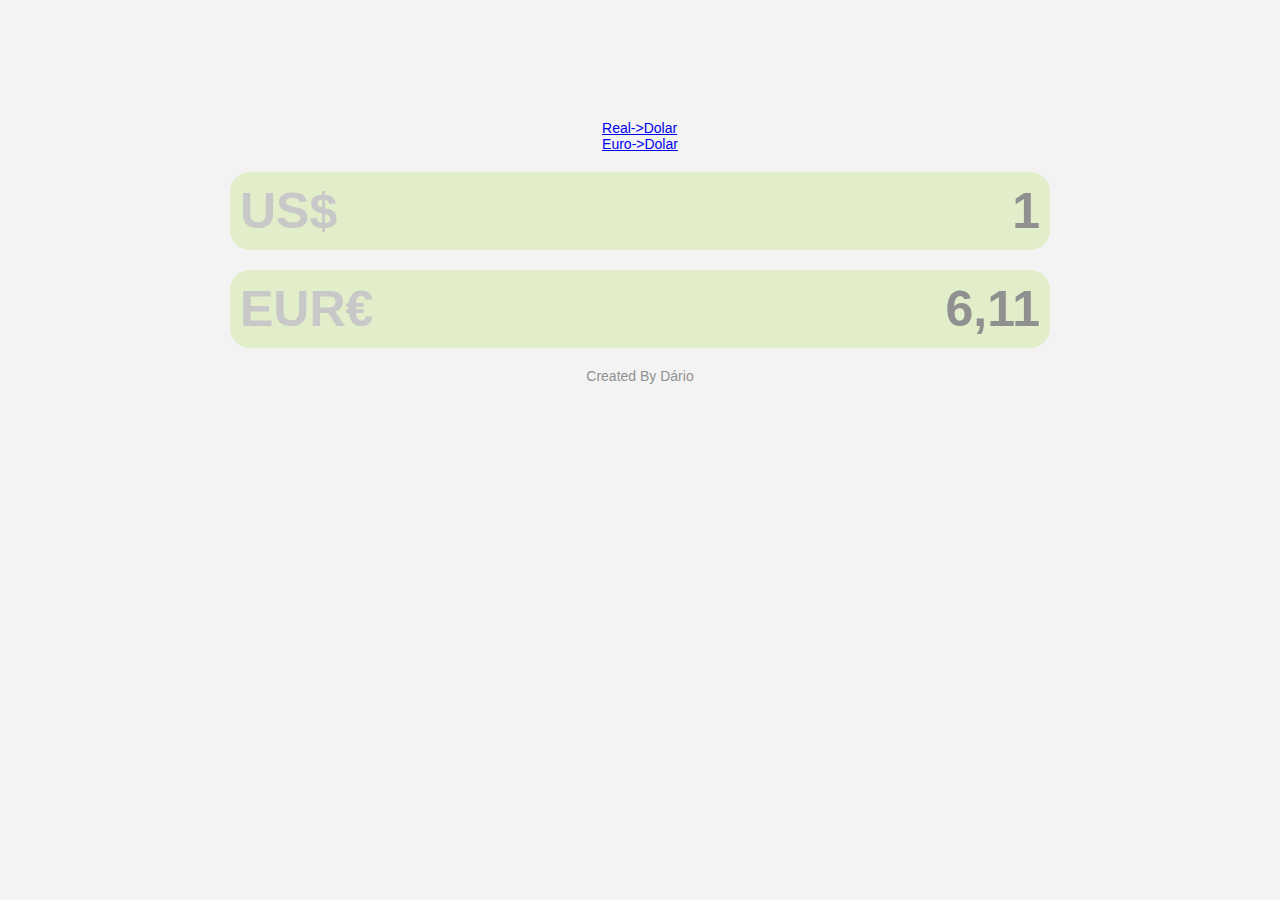
==== eurUsd.html @ 9238f94a "Criei a segunda tela, para converter euro para dolar ou real" ====
<!DOCTYPE html>
<html lang="pt-br">

<head>
    <meta charset="UTF-8">
    <meta name="viewport" content="width=device-width, initial-scale=1.0">
    <title>Euro to Dólar</title>
    <link rel="stylesheet" href="assets/css/style.css" />
    <link rel="shortcut icon" href="assets/imgs/favicon.webp" type="image/x-icon">
</head>

<body>
    <header>
        <!-- <img src="assets/imgs/logo.png" alt="Conversor" /> -->
        <nav class="barraNavegacao">
            <ul>
                <li><a href="index.html">Real->Dolar</a></li>
                <li><a href="eurUsd.html">Euro->Dolar</a></li>
            </ul>
         </nav>
    </header>

    <main>
        <div>
            <section>
                <span class="cur">US$</span>
                <input id="usd" type="text" />
            </section>
            <section>
                <span class="cur">EUR€</span>
                <input id="brl" type="text" />
            </section>
        </div>
    </main>

    <footer>
        Created By Dário
    </footer>

    <script src="assets/js/script.js"></script>
</body>
</html>
---- assets/css/style.css ----
:root {
    --background: #f3f3f3;
    --primary: #333333;
    --foreground: #e2edca;
    --secondary: #909090;
    --secondary-light: #c8c8c8;
}

* {
    margin: 0;
    padding: 0;
    list-style: none;
}

html {
    font-size: 62.5%;
}

body {
    margin-top: 12rem;
    font-size: 1.4rem;
    font-family: Arial, Helvetica, sans-serif;
    background-color: var(--background);
    color: var(--primary);
}

header {
    display: flex;
    align-items: center;
    flex-direction: column;
}

header img {
    border-radius: 20px;
    width: 8rem;
    height: 8rem;
}

main {
    margin: 1rem;
}

main section {
    border-radius: 20px;
    display: flex;
    font-weight: bold;
    background-color: var(--foreground);
    margin: 2rem auto;
    padding: 1rem;
    max-width: 80rem;
}

main section span {
    display: block;
    margin-right: 1rem;
    color: var(--secondary-light);
    font-size: 5rem;
}

main section input {
    flex: 1;
    min-width: 0;
    background: transparent;
    color: var(--secondary);
    font-size: 5rem;
    font-weight: bold;
    border: 0;
    outline: none;
    text-align: right;
}

footer {
    text-align: center;
    font-size: 1.4rem;
    color: var(--secondary);
}
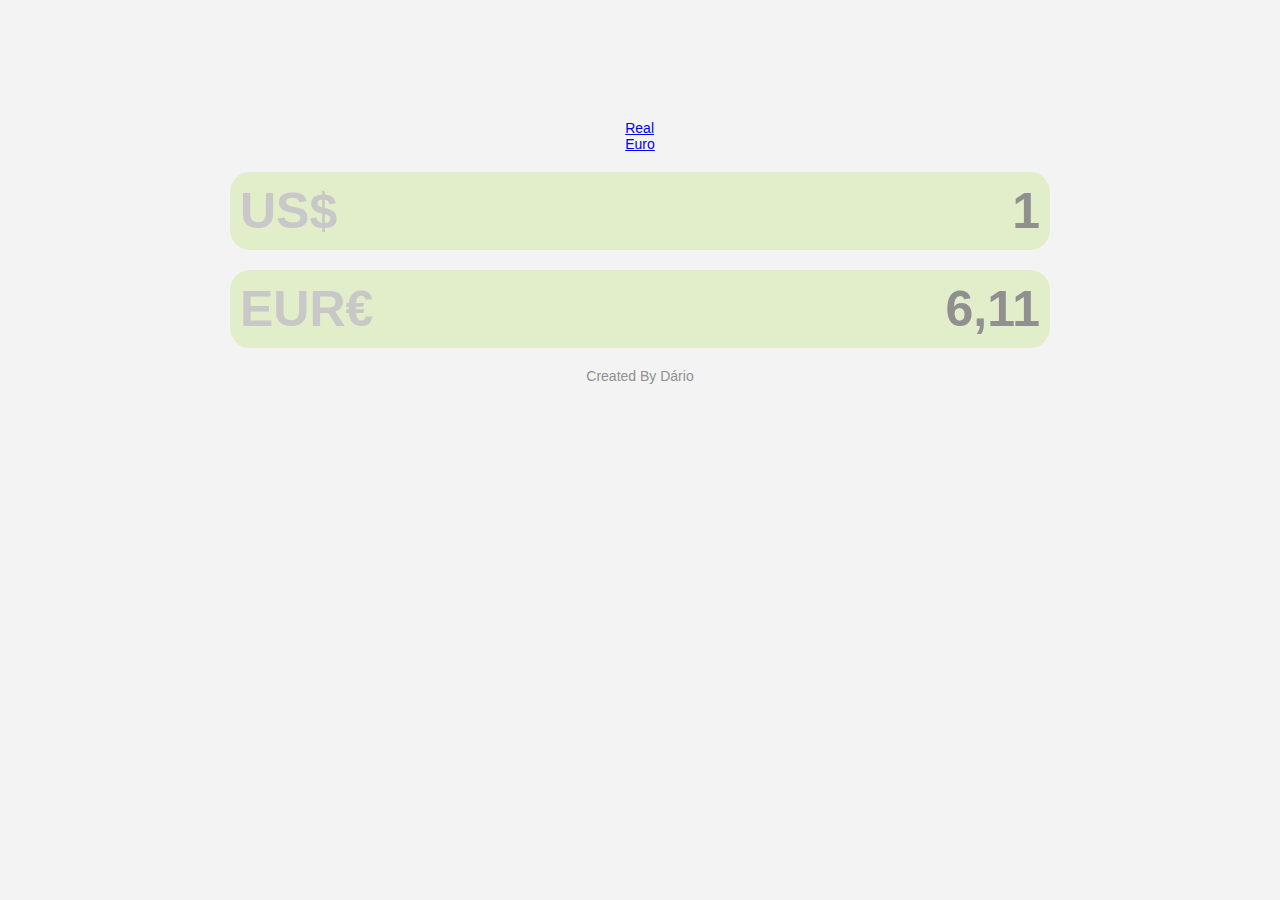
==== commit b0bbbaae: "init navBar" ====
--- a/eurUsd.html
+++ b/eurUsd.html
@@ -14,8 +14,8 @@
         <!-- <img src="assets/imgs/logo.png" alt="Conversor" /> -->
         <nav class="barraNavegacao">
             <ul>
-                <li><a href="index.html">Real->Dolar</a></li>
-                <li><a href="eurUsd.html">Euro->Dolar</a></li>
+                <li><a href="index.html">Real</a></li>
+                <li><a href="eurUsd.html">Euro</a></li>
             </ul>
          </nav>
     </header>
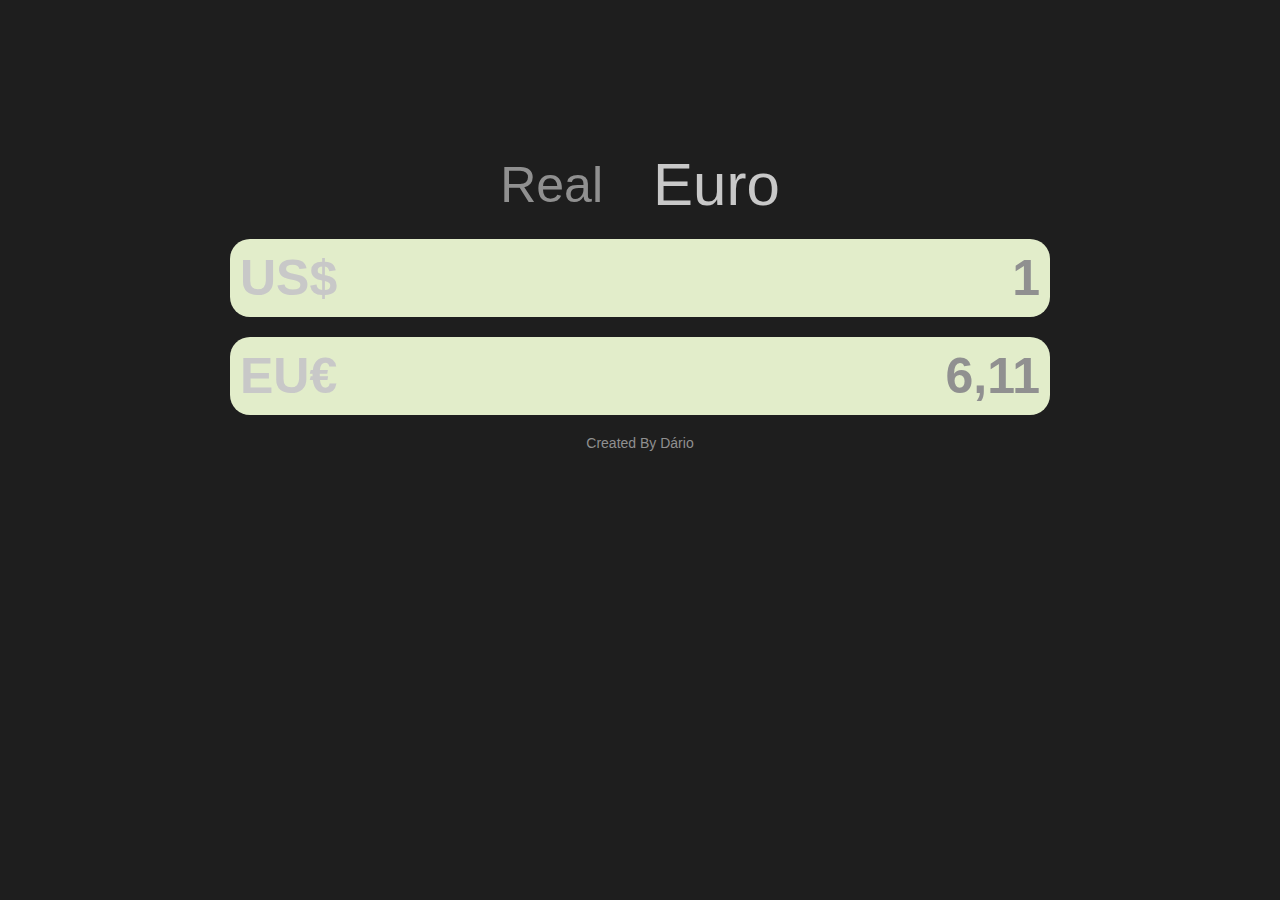
==== commit c3feb9e0: "create navBar nas pgs" ====
--- a/eurUsd.html
+++ b/eurUsd.html
@@ -12,10 +12,10 @@
 <body>
     <header>
         <!-- <img src="assets/imgs/logo.png" alt="Conversor" /> -->
-        <nav class="barraNavegacao">
+        <nav class="navBar">
             <ul>
-                <li><a href="index.html">Real</a></li>
-                <li><a href="eurUsd.html">Euro</a></li>
+                <li><a class="navItem" href="index.html">Real</a></li>
+                <li><a style="color: #c8c8c8; font-size: 6rem;" class="navItem" href="eurUsd.html">Euro</a></li>
             </ul>
          </nav>
     </header>
@@ -27,7 +27,7 @@
                 <input id="usd" type="text" />
             </section>
             <section>
-                <span class="cur">EUR€</span>
+                <span class="cur">EU€</span>
                 <input id="brl" type="text" />
             </section>
         </div>
--- a/assets/css/style.css
+++ b/assets/css/style.css
@@ -1,5 +1,5 @@
 :root {
-    --background: #f3f3f3;
+    --background: #1e1e1e;
     --primary: #333333;
     --foreground: #e2edca;
     --secondary: #909090;
@@ -17,7 +17,7 @@
 }
 
 body {
-    margin-top: 12rem;
+    margin-top: 15rem;
     font-size: 1.4rem;
     font-family: Arial, Helvetica, sans-serif;
     background-color: var(--background);
@@ -31,9 +31,20 @@
 }
 
 header img {
-    border-radius: 20px;
-    width: 8rem;
-    height: 8rem;
+    display: none;
+}
+
+.navBar ul{
+    display: flex;
+    align-items: center;
+    flex-direction: row;
+    gap: 5rem;
+}
+
+.navItem{
+    font-size: 5rem;
+    color: var(--secondary);
+    text-decoration: none;
 }
 
 main {
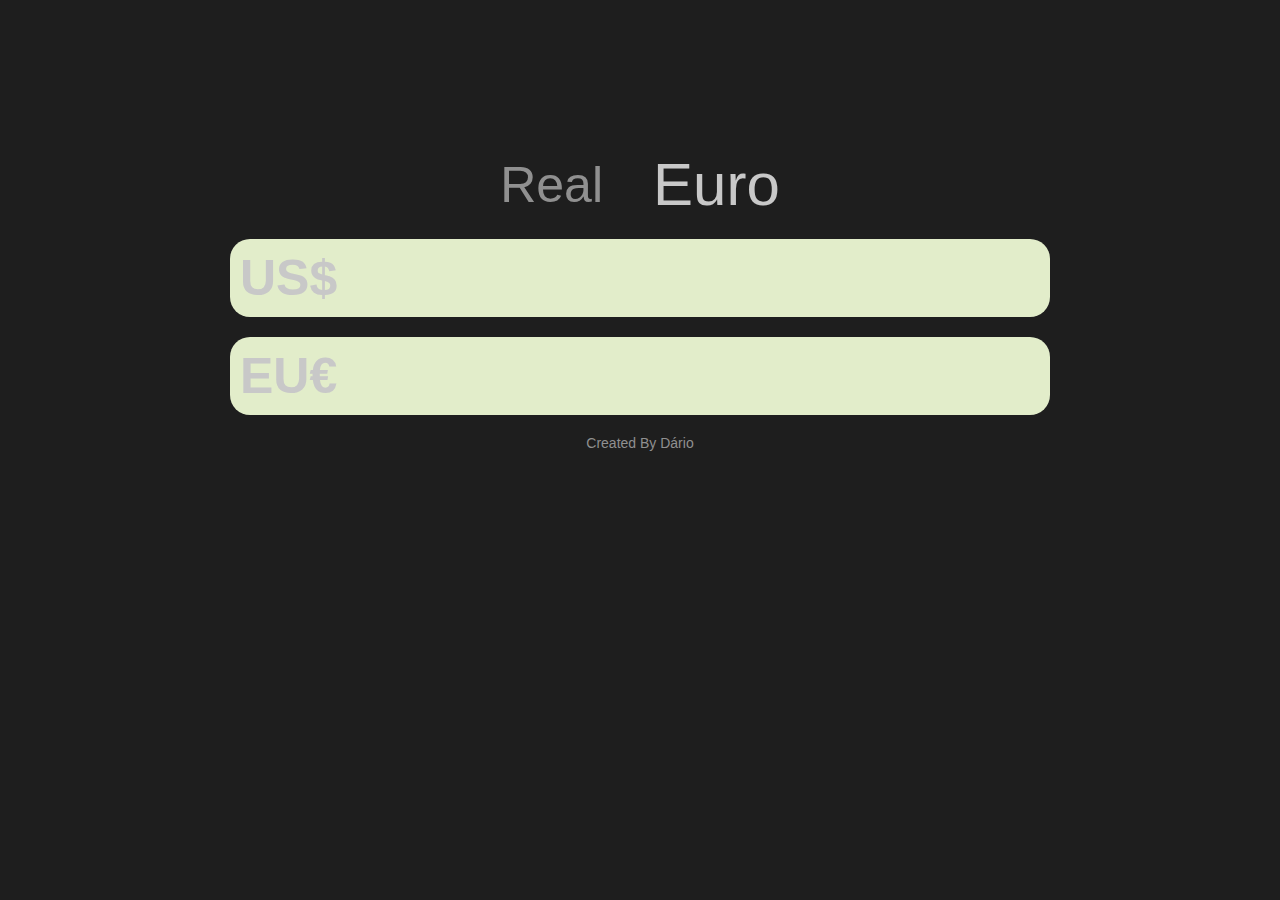
==== commit 2cb20da0: "add scriptEur.js" ====
--- a/eurUsd.html
+++ b/eurUsd.html
@@ -37,6 +37,6 @@
         Created By Dário
     </footer>
 
-    <script src="assets/js/script.js"></script>
+    <script src="assets/js/scriptEur.js"></script>
 </body>
 </html>